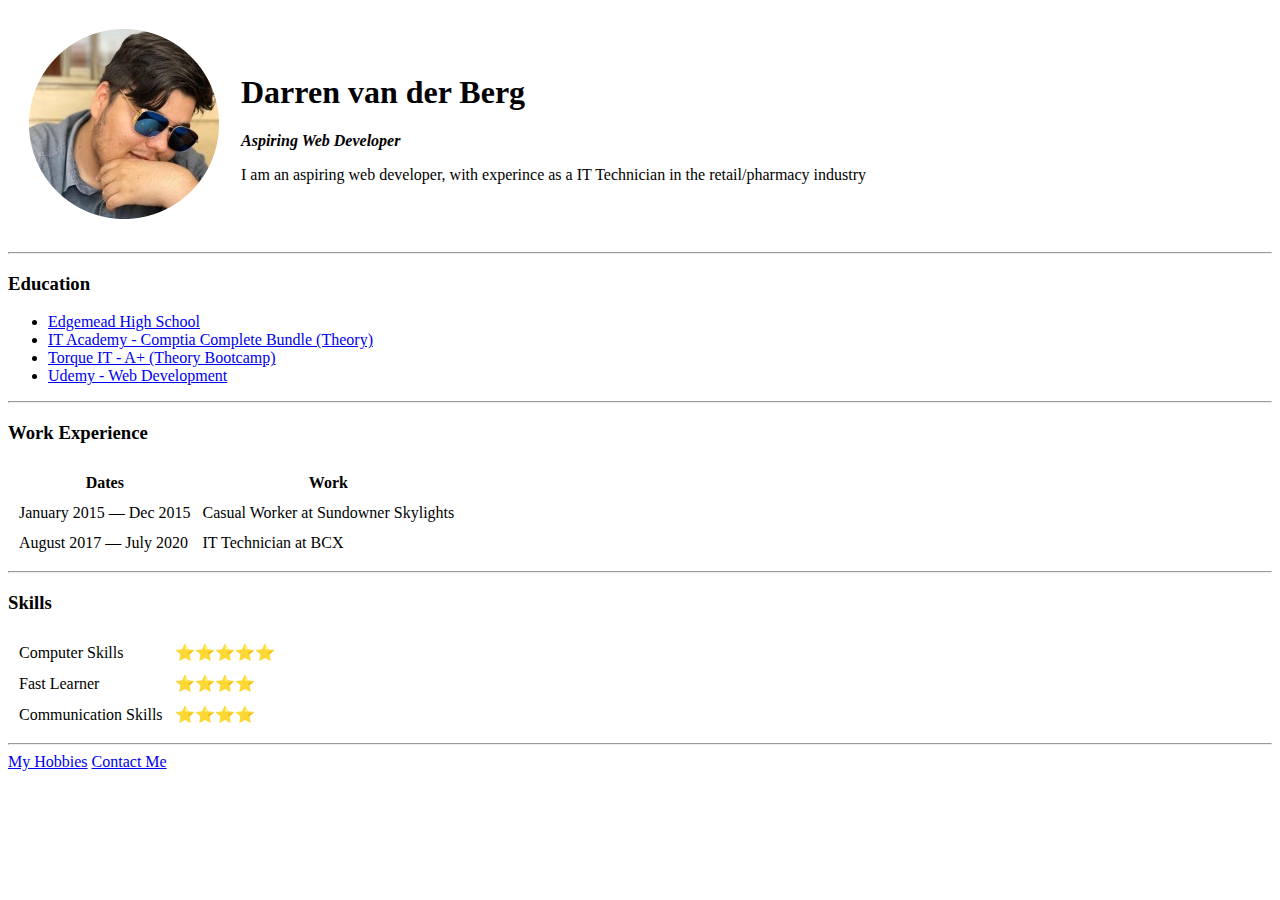
==== index.html @ 5cfd866d "Added initial cv website files" ====
<!DOCTYPE html>
<html>

    <head>
        <meta charset="UTF-8">
     <title>Darren's Personal Site</title>
    </head>

    <body>
        <table cellspacing="20">
            <tr>
                <td><img src="images/darren.png" alt="picture of Darren"> </td>
                <td><h1>Darren van der Berg</h1>
                    <p><em><strong>Aspiring Web Developer</strong></em></p>
                    <p>I am an aspiring web developer, with experince as a IT Technician in the retail/pharmacy industry</p>
                    </td>
            </tr>
        </table>
        <hr>
     <h3>Education</h3>
        <ul>
            <li><a target="_blank" href="https://www.edgemeadhigh.org.za/">Edgemead High School</a></li>
            <li><a target="_blank" href="https://www.it-academy.co.za/comptia-bundle.asp">IT Academy - Comptia Complete Bundle (Theory)</a></li>
            <li><a target="_blank" href="https://www.torque-it.com/courses-certification/comptia/course-outlines/course/comptia/a/a/comptia-a-bootcamp">Torque IT - A+ (Theory Bootcamp)</a></li>
            <li><a target="_blank" href="https://www.udemy.com/course/the-complete-web-development-bootcamp/">Udemy - Web Development</a></li>
        </ul>
<hr>
     <h3>Work Experience</h3>
        <table cellspacing="10">
           <thead>
                <tr>
                    <th>Dates</th>
                    <th>Work</th>
                </tr>
           </thead>
           <tbody>
            <tr>
              <td>January 2015 — Dec 2015</td>  
              <td>Casual Worker at Sundowner Skylights</td>
            </tr>
            <tr>
              <td>August 2017 — July 2020</td>  
              <td>IT Technician at BCX</td>
            </tr>
            </tbody>
        </table>

<hr>        

        </table>
        <h3>Skills</h3>
        
        <table cellspacing="10">
            <tr>
                <td>Computer Skills</td>
                <td>⭐⭐⭐⭐⭐</td>
            </tr>
            <tr>
                <td>Fast Learner</td>
                <td>⭐⭐⭐⭐</td>
            </tr>
            <tr>
                <td>Communication Skills</td>
                 <td>⭐⭐⭐⭐</td>
            </tr>
        </table>
            <hr>

        <!-- Changing to new Page -->
        <a href="hobbies.html">My Hobbies</a>
        <a href="contact.html">Contact Me</a>

    </body>

</html>
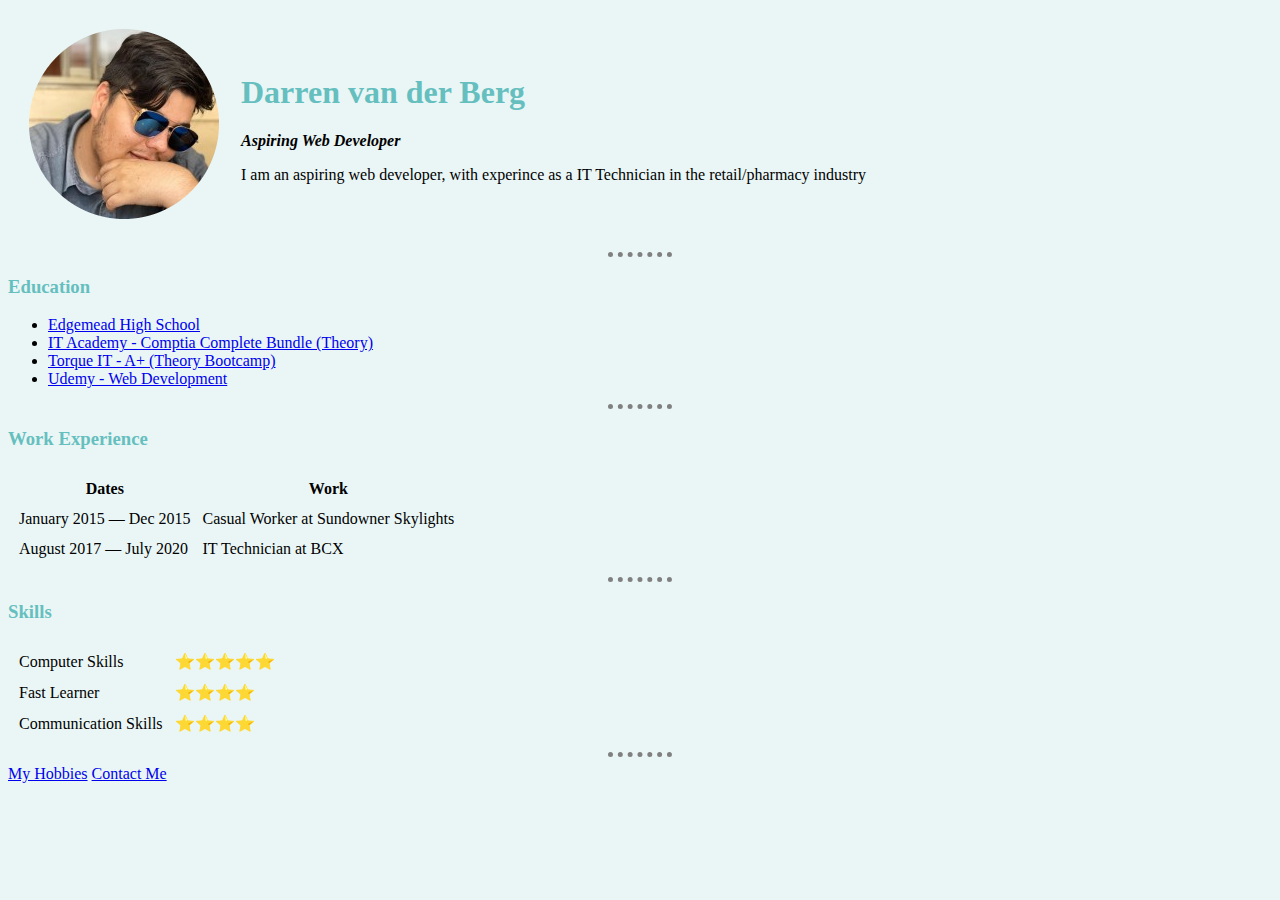
==== commit cf8f6198: "Add files via upload" ====
--- a/index.html
+++ b/index.html
@@ -4,7 +4,10 @@
     <head>
         <meta charset="UTF-8">
      <title>Darren's Personal Site</title>
+
     </head>
+
+<link rel="stylesheet" href="css/styles.css">
 
     <body>
         <table cellspacing="20">
@@ -16,7 +19,7 @@
                     </td>
             </tr>
         </table>
-        <hr>
+<hr>
      <h3>Education</h3>
         <ul>
             <li><a target="_blank" href="https://www.edgemeadhigh.org.za/">Edgemead High School</a></li>
@@ -29,8 +32,8 @@
         <table cellspacing="10">
            <thead>
                 <tr>
-                    <th>Dates</th>
-                    <th>Work</th>
+                    <th><stong>Dates</stong></th>
+                    <th><strong>Work</strong></th>
                 </tr>
            </thead>
            <tbody>
@@ -64,7 +67,7 @@
                  <td>⭐⭐⭐⭐</td>
             </tr>
         </table>
-            <hr>
+<hr>
 
         <!-- Changing to new Page -->
         <a href="hobbies.html">My Hobbies</a>
--- a/css/styles.css
+++ b/css/styles.css
@@ -0,0 +1,19 @@
+body {
+    background-color: #EAF6F6;
+}
+
+hr {
+    border-style: none;
+    border-top-style: dotted;
+    border-color: grey;
+    border-width: 5px;
+    width: 5%;
+}
+
+h1 {
+    color: #66BFBF;
+}
+
+h3 {
+    color: #66BFBF;
+}
